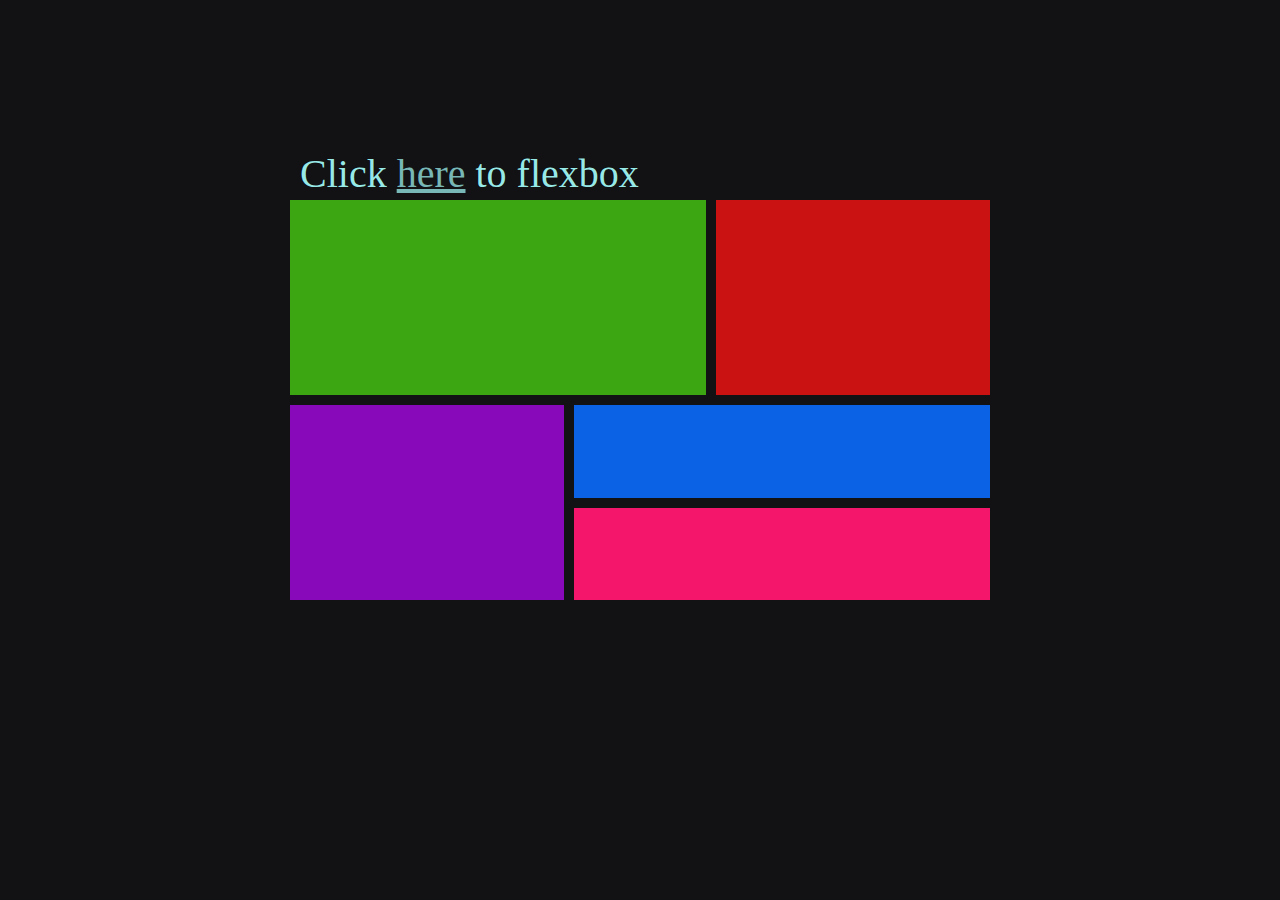
==== grid.html @ 45201847 "Initial commit" ====
<!DOCTYPE html>
<html lang="en">
<head>
    <meta charset="UTF-8">
    <meta http-equiv="X-UA-Compatible" content="IE=edge">
    <meta name="viewport" content="width=device-width, initial-scale=1.0">
    <title>Grid-Layout</title>
    <link rel="stylesheet" href="style.css">
</head>
<body class="grid">
    <div class="cssgrid">
        <div class="grid-a"></div>
        <div class="grid-b"></div>
        <div class="grid-c"></div>
        <div class="grid-d"></div>
        <div class="grid-e"></div>
    </div>
    <p class="click"> Click <a class="gridlink" href="index.html">here</a> to flexbox </p>
</body>
</html>
---- style.css ----
* {
    margin: 0;
    padding: 0;
    box-sizing: border-box;
  }
  body .flex {
    background-color: hsl(0, 0%, 95%);
  }
  .main {
    width: 50vw;
    margin: auto;
    display: flex;
    justify-content: center;
    align-items: center;
    height: 100vh;
    padding: 2rem;
    -webkit-columns: 3 50vh;
    -moz-columns: 3 50vh;
    columns: 3 50vh;
  }
  .main h2 {
    color: hsl(0, 0%, 95%);
    font-size: 30px;
    padding-bottom: 20px;
    padding-top: 20px;
    padding-left: 20px;
    font-family: "Big Shoulders Display", cursive;
    font-weight: 700;
  }
  .main p {
    color: hsl(0, 0%, 95%);
    font-size: 15px;
    
    padding: 0px 40px 20px;
    font-family: "Lexend Deca", sans-serif;
    font-weight: 400;
  }
  .main .sedans{
    background-color: hsl(31, 77%, 52%);
    border-top-left-radius: 5px;
    border-bottom-left-radius: 5px;
  }
  .main .suvs {
    background-color: hsl(184, 100%, 22%);
  }
  .main .luxury {
    background-color: hsl(179, 100%, 13%);
    border-top-right-radius: 5px;
    border-bottom-right-radius: 5px;
    
  }
  .main button {
    padding: 10px 20px;
    border: 2px solid hsl(0, 0%, 95%);
    border-radius: 55px;
    font-size: 10px;
    margin: 15px;
    justify-content: center;
    align-items: center;
  }
  
  .sedansbtn {
    background-color: hsl(31, 77%, 52%);
    color: hsl(0, 0%, 95%);
  }
  .suvsbtn {
    background-color: hsl(184, 100%, 22%);
    color: hsl(0, 0%, 95%);
  }
  .luxurybtn {
    background-color: hsl(179, 100%, 13%);
    color: hsl(0, 0%, 95%);
  }
  button:hover {
    cursor: pointer;
    background-color: beige;
    color: hsl(180, 32%, 8%);
  }
  /*.clickgrid{
    position: absolute;
    bottom: 0;
    
  }
  
  
  @media screen and (max-width:700px){
  
  }*/
  
  
  /*styling for CSS grid*/
  * {
    margin: 0px;
    padding: 0px;
    box-sizing: border-box;
  }
  body.grid {
    background-color: hsl(270, 5%, 7%);
    margin-top: 100px;
  }
  .cssgrid {
    display: grid;
    grid-template-areas:
      "a a a b b"
      "a a a b b"
      "c c d d d"
      "c c e e e";
    gap: 10px;
    height: 500px;
    width: 700px;
    margin: auto;
    padding-top: 100px;
  }
  .grid-a {
    background-color: hsl(103, 80%, 36%);
    grid-area: a;
  }
  .grid-b {
    background-color: hsl(0, 84%, 43%);
    grid-area: b;
  }
  .grid-c {
    background-color: hsl(283, 91%, 38%);
    grid-area: c;
  }
  .grid-d {
    background-color: hsl(216, 91%, 47%);
    grid-area: d;
  }
  .grid-e {
    background-color: hsl(337, 90%, 52%);
    grid-area: e;
  }
  .click{
    position: absolute;
    top:0;
    color:hsla(179, 87%, 80%, 0.944);
    font-size: 40px;
    padding: 150px;
    margin-left: 150px;
  }
  .gridlink{
    color: hsla(179, 86%, 80%, 0.726);
  }
  
  .gridlink:hover {
    cursor: pointer;
    color: hsl(0, 91%, 43%);
  }
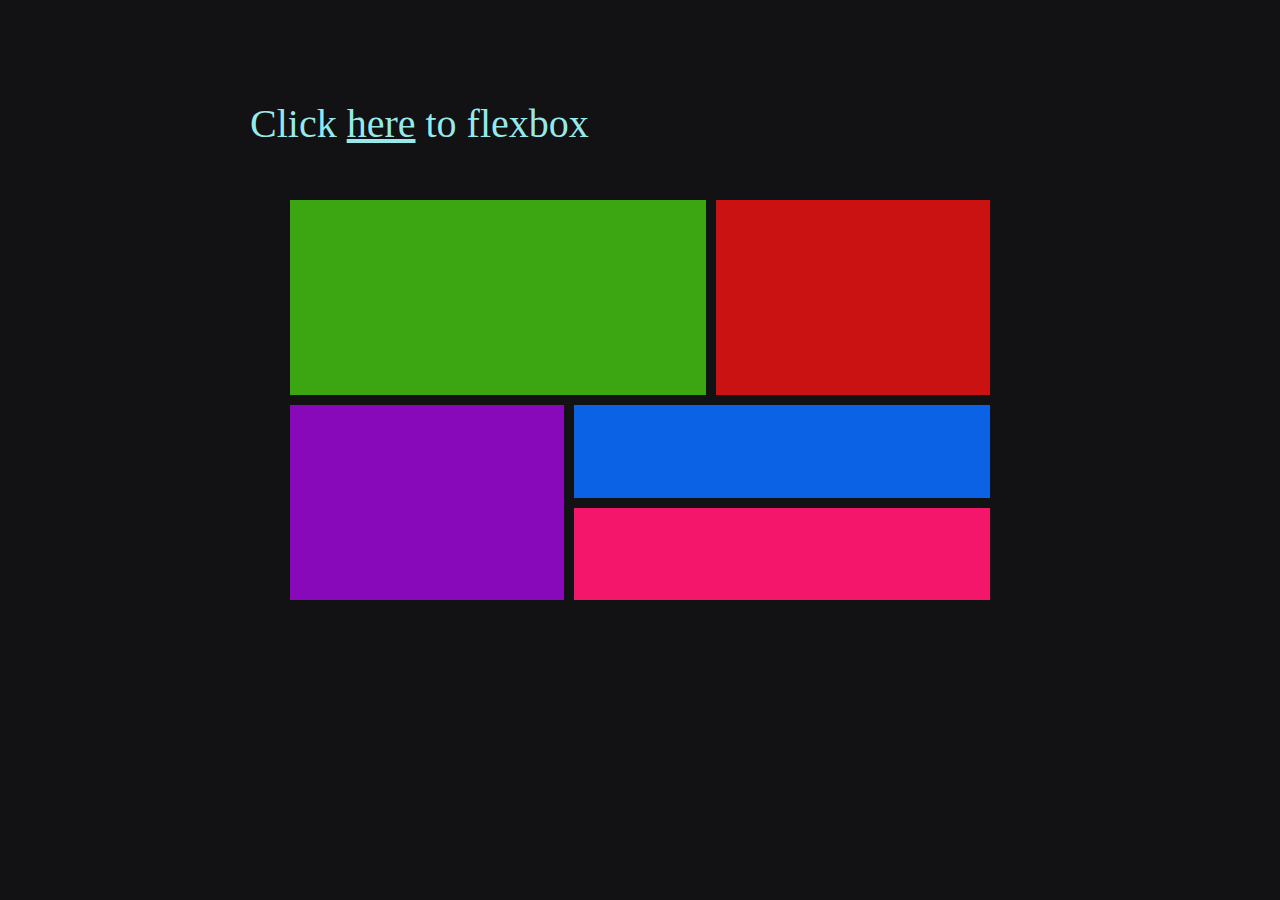
==== commit 7389a858: "Final commit" ====
--- a/grid.html
+++ b/grid.html
@@ -15,6 +15,6 @@
         <div class="grid-d"></div>
         <div class="grid-e"></div>
     </div>
-    <p class="click"> Click <a class="gridlink" href="index.html">here</a> to flexbox </p>
+    <p class="click"> Click <a class="clickflex" href="index.html">here</a> to flexbox </p>
 </body>
 </html>--- a/style.css
+++ b/style.css
@@ -5,6 +5,7 @@
   }
   body .flex {
     background-color: hsl(0, 0%, 95%);
+    position: relative;
   }
   .main {
     width: 50vw;
@@ -21,19 +22,20 @@
   .main h2 {
     color: hsl(0, 0%, 95%);
     font-size: 30px;
-    padding-bottom: 20px;
-    padding-top: 20px;
-    padding-left: 20px;
+    margin-left: 20px;
+    padding: 20px;
     font-family: "Big Shoulders Display", cursive;
     font-weight: 700;
   }
-  .main p {
+  .main .cars {
     color: hsl(0, 0%, 95%);
     font-size: 15px;
-    
     padding: 0px 40px 20px;
     font-family: "Lexend Deca", sans-serif;
     font-weight: 400;
+  }
+  img{
+    padding: 40px 0px 0px 40px;
   }
   .main .sedans{
     background-color: hsl(31, 77%, 52%);
@@ -50,13 +52,11 @@
     
   }
   .main button {
-    padding: 10px 20px;
+    padding: 10px 25px;
     border: 2px solid hsl(0, 0%, 95%);
     border-radius: 55px;
     font-size: 10px;
-    margin: 15px;
-    justify-content: center;
-    align-items: center;
+    margin: 50px 60px 30px;
   }
   
   .sedansbtn {
@@ -76,18 +76,24 @@
     background-color: beige;
     color: hsl(180, 32%, 8%);
   }
-  /*.clickgrid{
+  .clickgrid{
     position: absolute;
-    bottom: 0;
-    
+    left: 0%;
+    bottom: 75%;
+    color: hsla(211, 100%, 54%, 0.863);
+    font-size: 40px;
+    margin-left: 150px;
+    padding: 40px; 
   }
-  
-  
-  @media screen and (max-width:700px){
-  
-  }*/
-  
-  
+  .gridlink{
+    color: hsla(211, 100%, 54%, 0.863);
+  }
+  .gridlink:hover {
+    cursor: pointer;
+    color: hsl(0, 91%, 43%);
+  }
+
+
   /*styling for CSS grid*/
   * {
     margin: 0px;
@@ -136,14 +142,14 @@
     top:0;
     color:hsla(179, 87%, 80%, 0.944);
     font-size: 40px;
-    padding: 150px;
+    padding: 100px;
     margin-left: 150px;
   }
-  .gridlink{
-    color: hsla(179, 86%, 80%, 0.726);
+  .clickflex{
+    color:hsla(179, 87%, 80%, 0.944);
   }
   
-  .gridlink:hover {
+  .clickflex:hover {
     cursor: pointer;
     color: hsl(0, 91%, 43%);
   }